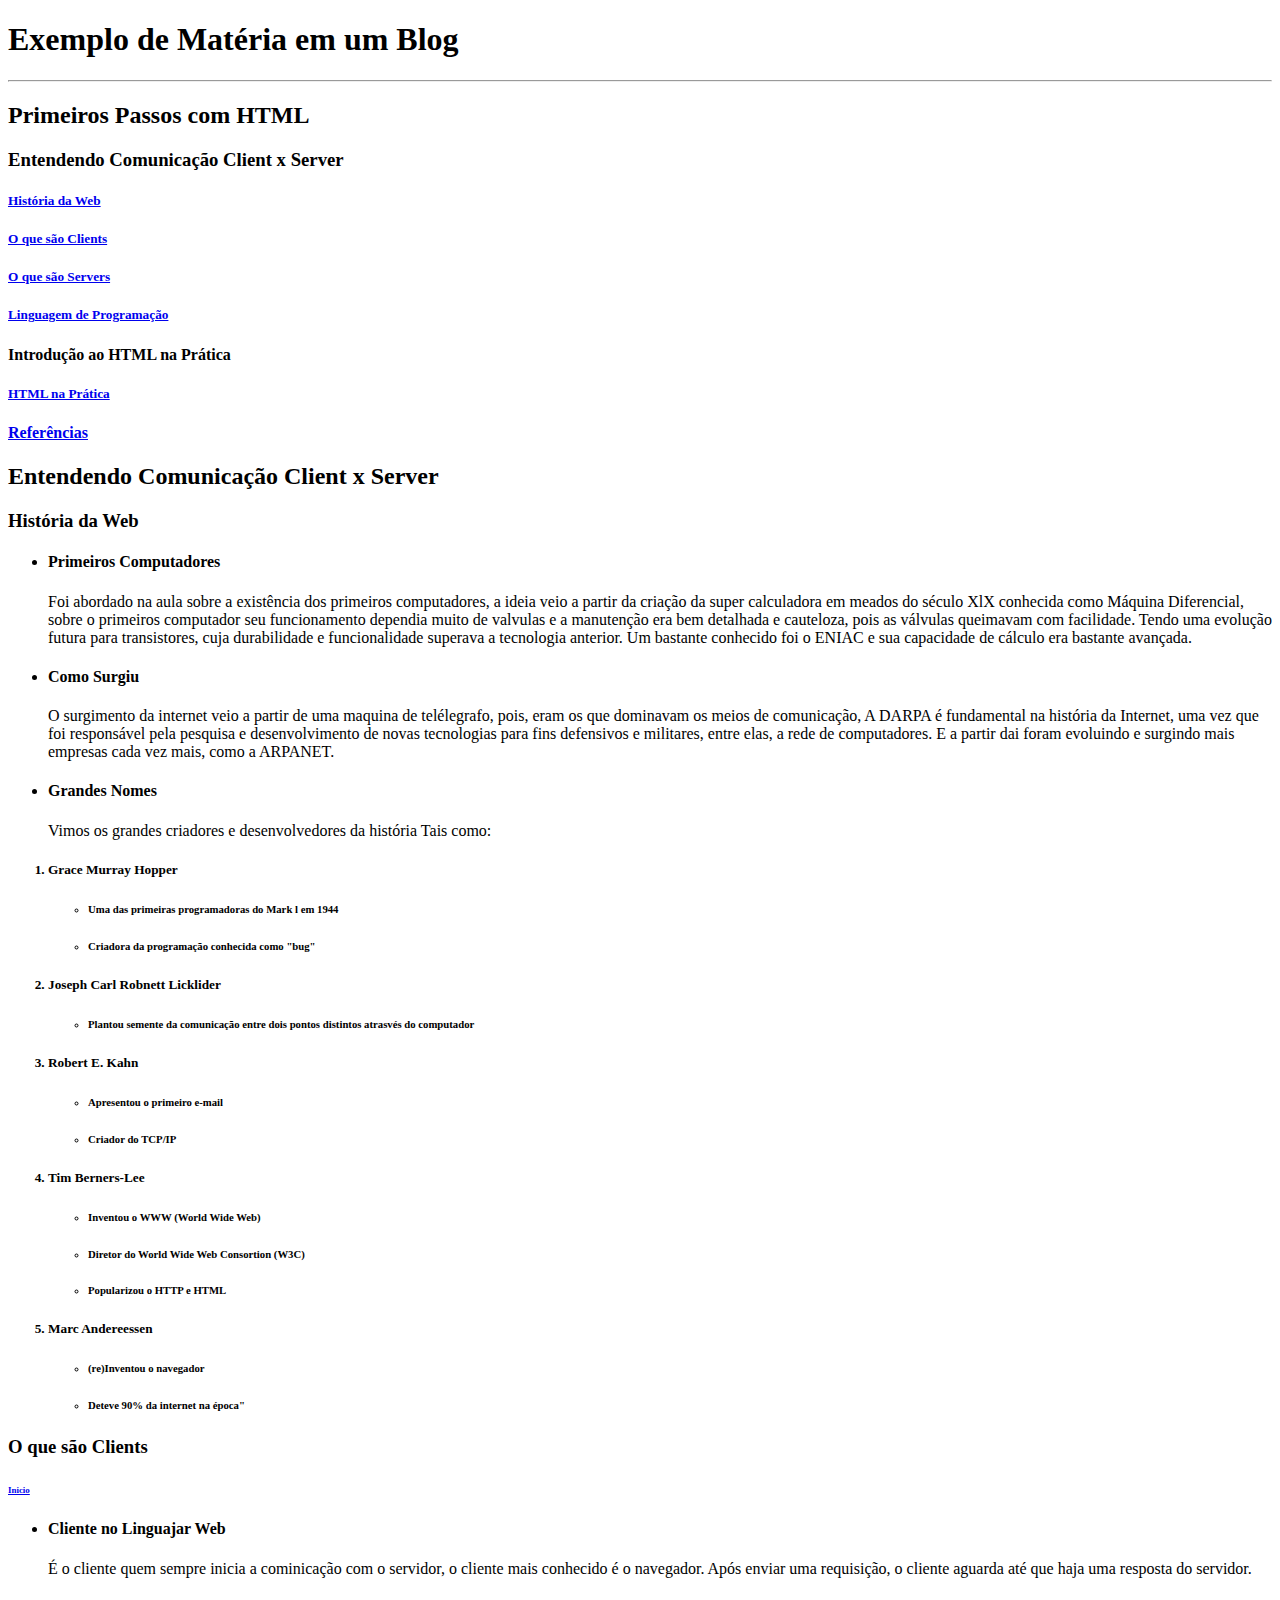
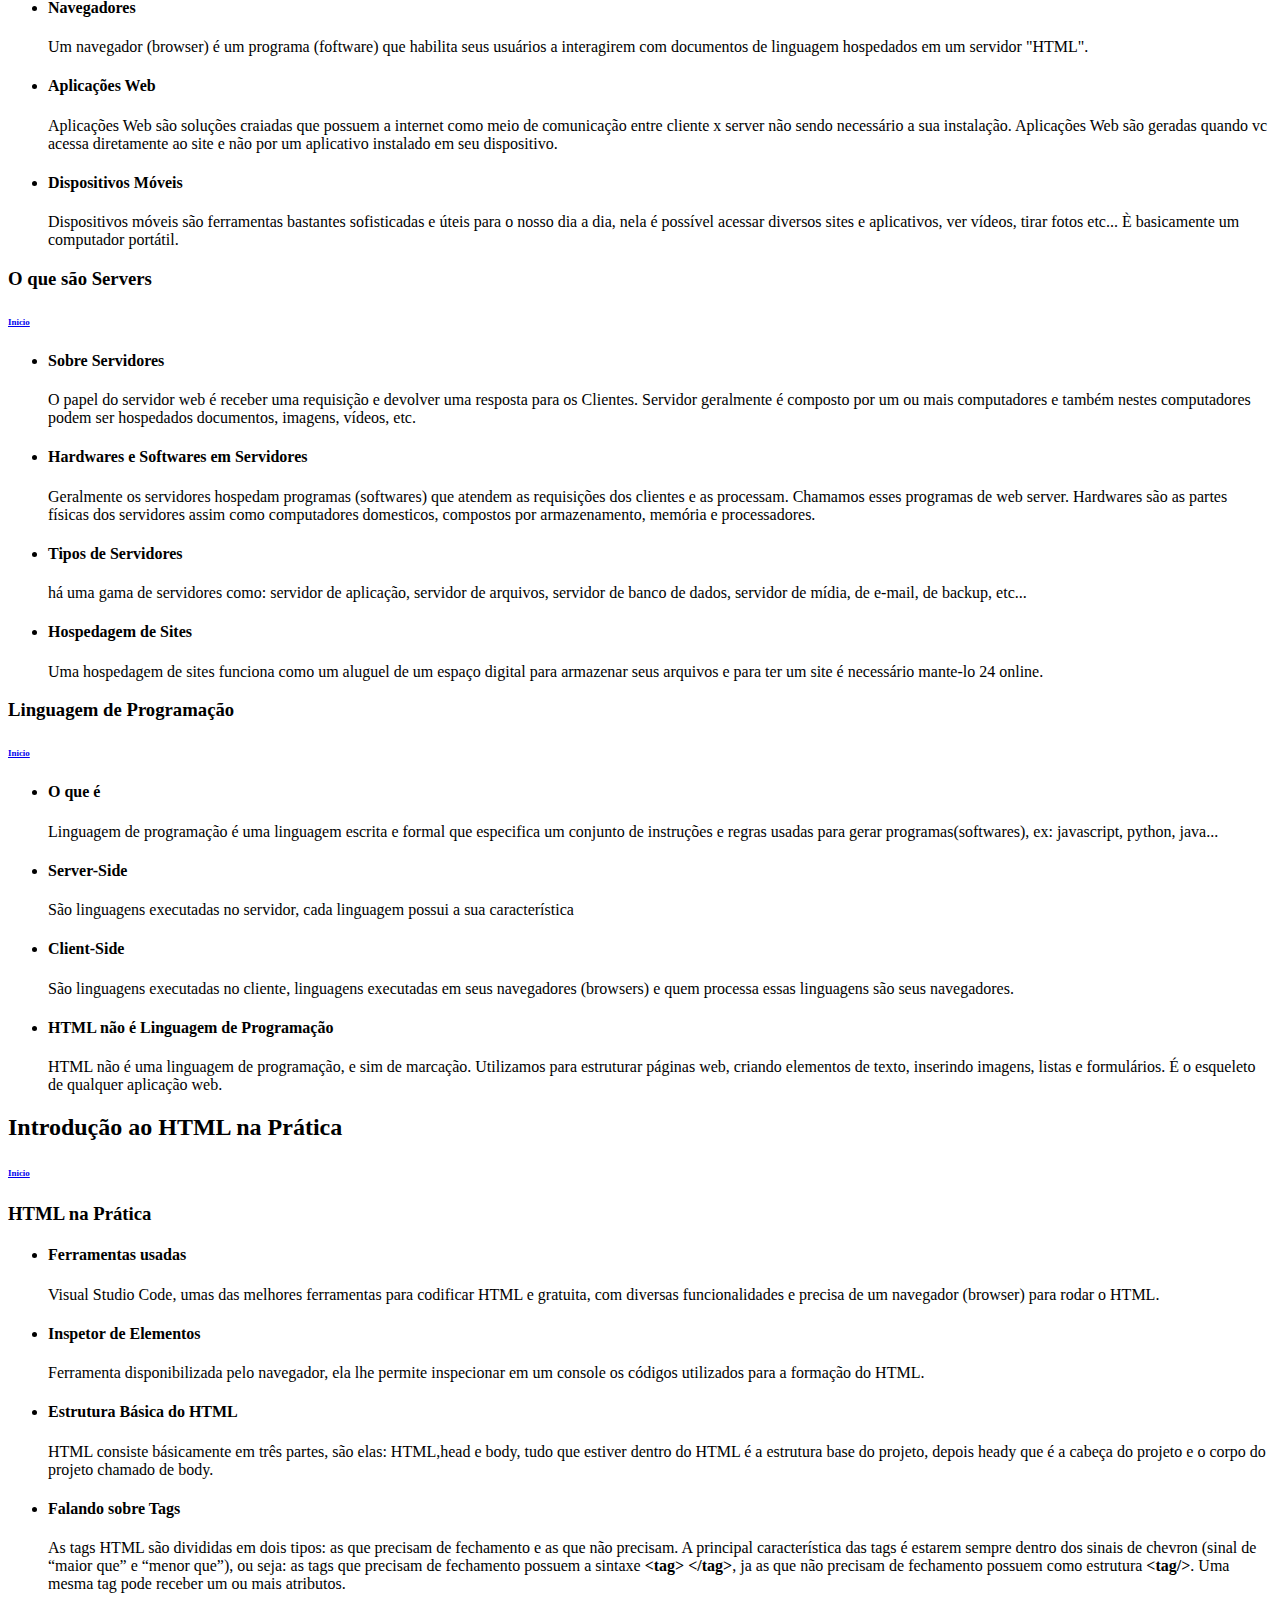
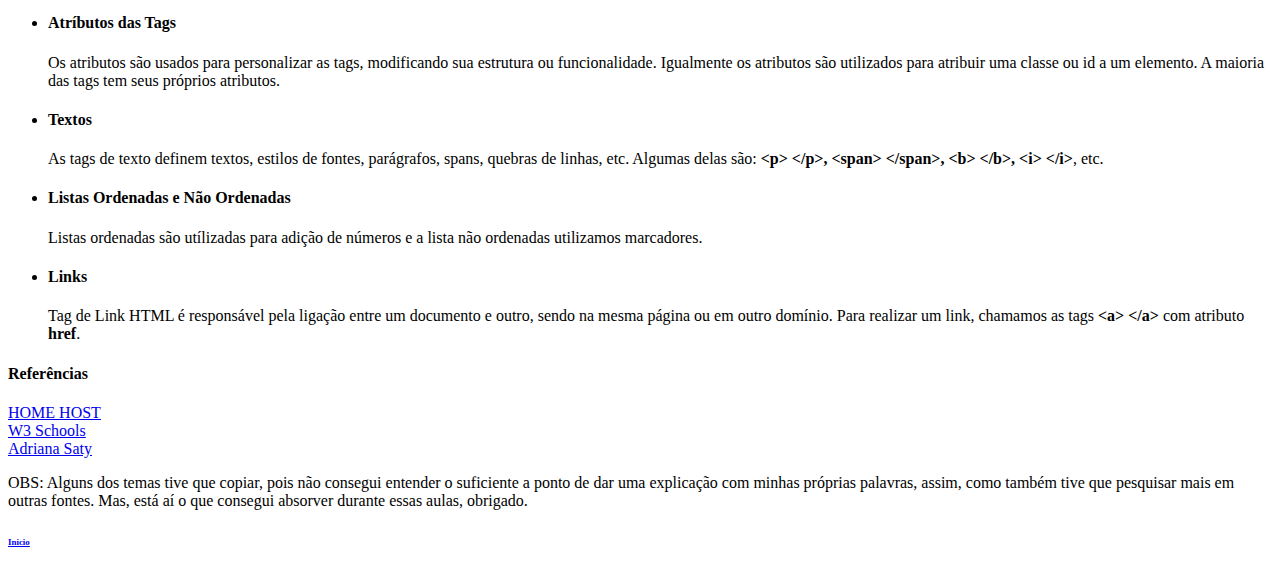
==== Meu Primeiro HTML.html @ 6977e0ce "update pastas" ====
<!DOCTYPE html>
 <html lang="pt-BR">
 <head>
    <meta charset="UTF-8">
    <meta name="viewport" content="width=device-width, initial-scale=1.0">
    <title>Roselange Soares</title>
 </head>
 <body>
    <h1 id="Inicio">Exemplo de Matéria em um Blog</h1>
    <hr />   
        <h2><li>Primeiros Passos com HTML</li></h2>
            <a><h3>Entendendo Comunicação Client x Server</h3></a>
            <a href="#História da Web"><h5>História da Web</a></h5>
            <a href="#O que são Clients"><h5>O que são Clients</a></h5>
            <a href="#O que são Servers"><h5>O que são Servers</a></h5>
            <a href="#Linguagem de Programação"><h5>Linguagem de Programação</a></h5>

            <a><h4>Introdução ao HTML na Prática</h4></a>
            <a href="#HTML na Prática"><h5>HTML na Prática</a></h5>

        </ol>
        <a href="#Referências"><h4>Referências</a></h4>

        <h2 id="Client x Server">Entendendo Comunicação Client x Server</h2>
        <h3 id="História da Web"> <li>História da Web</li> </h3>
                <ul><H4><li>Primeiros Computadores</li></H4>
                <p>Foi abordado na aula sobre a existência dos primeiros computadores, a ideia veio a partir da criação da super calculadora em meados do século XlX 
                    conhecida como Máquina Diferencial, 
                    sobre o primeiros computador seu funcionamento dependia muito de valvulas e a manutenção era bem detalhada e cauteloza,
                    pois as válvulas queimavam com facilidade. Tendo uma evolução futura para transistores, cuja durabilidade e funcionalidade superava a tecnologia anterior.
                    Um bastante conhecido foi o ENIAC e sua capacidade de cálculo era bastante avançada.
                <h4><li>Como Surgiu</li></h4>
                <p>O surgimento da internet veio a partir de uma maquina de telélegrafo, pois, eram os que dominavam os meios de comunicação,
                    A DARPA é fundamental na história da Internet, 
                    uma vez que foi responsável pela pesquisa e desenvolvimento de novas tecnologias para fins defensivos e militares, entre elas, a rede de computadores.
                    E a partir dai foram evoluindo e surgindo mais empresas cada vez mais, como a ARPANET.
                <h4><li>Grandes Nomes</li></h4>
                <p> Vimos os grandes criadores e desenvolvedores da história Tais como: </ul>
                     <ol>
                        <h5><li>Grace Murray Hopper</li></h5>
                           <h6><ul><li>Uma das primeiras programadoras do Mark l em 1944</li></ul></h6>
                           <h6><ul><li>Criadora da programação conhecida como "bug"</li></ul></h6>
                        <h5><li>Joseph Carl Robnett Licklider</li></h5>    
                           <h6><ul><li>Plantou semente da comunicação entre dois pontos distintos atrasvés do computador</li></ul></h6>
                        <h5><li>Robert E. Kahn</li></h5>
                           <h6><ul><li>Apresentou o primeiro e-mail</li></ul></h6>
                           <h6><ul><li>Criador do TCP/IP</li></ul></h6>
                        <h5><li>Tim Berners-Lee</li></h5>
                           <h6><ul><li>Inventou o WWW (World Wide Web)</li></ul></h6>
                           <h6><ul><li>Diretor do World Wide Web Consortion (W3C)</li></ul></h6>
                           <h6><ul><li>Popularizou o HTTP e HTML</li></ul></h6>
                        <h5><li>Marc Andereessen</li></h5>
                           <h6><ul><li>(re)Inventou o navegador</li></ul></h6>
                           <h6><ul><li>Deteve 90% da internet na época"</li></h6></ul>
                     </ol>
         
         <h3 id="O que são Clients"><li>O que são Clients</li></h3>
         <h6><li><small><a href="#Inicio">Inicio</a></small></li></h6>
         <ul><H4><li>Cliente no Linguajar Web</li></H4>
         <p>É o cliente quem sempre inicia a cominicação com o servidor, o cliente mais conhecido é o navegador.
            Após enviar uma requisição, o cliente aguarda até que haja uma resposta do servidor.

         <H4><li>Navegadores</li></H4>
         <p>Um navegador (browser) é um programa (foftware) que habilita seus usuários a interagirem com documentos de linguagem hospedados em um servidor "HTML".

         <H4><li>Aplicações Web</li></H4>
         <p>Aplicações Web são soluções craiadas que possuem a internet como meio de comunicação entre cliente x server não sendo necessário a sua instalação.
            Aplicações Web são geradas quando vc acessa diretamente ao site e não por um aplicativo instalado em seu dispositivo.

         <H4><li>Dispositivos Móveis</li></H4>
         <p>Dispositivos móveis são ferramentas bastantes sofisticadas e úteis para o nosso dia a dia, nela é possível acessar diversos sites e aplicativos, ver vídeos, 
            tirar fotos etc... È basicamente um computador portátil.
         </ul>

         <h3 id="O que são Servers"><li>O que são Servers</li></h3>
         <h6><li><small><a href="#Inicio">Inicio</a></small></li></h6>
         
         <ul><H4><li>Sobre Servidores</li></H4>
         <p>O papel do servidor web é receber uma requisição e devolver uma resposta para os Clientes. 
            Servidor geralmente é composto por um ou mais computadores e também nestes computadores podem ser hospedados documentos, imagens, vídeos, etc.

         <H4><li>Hardwares e Softwares em Servidores</li></H4>
         <p>Geralmente os servidores hospedam programas (softwares) que atendem as requisições dos clientes e as processam. Chamamos esses programas de web server.
            Hardwares são as partes físicas dos servidores assim como computadores domesticos, compostos por armazenamento, memória e processadores.

         <H4><li>Tipos de Servidores</li></H4>
         <p> há uma gama de servidores como: servidor de aplicação, servidor de arquivos, servidor de banco de dados, servidor de mídia, de e-mail, de backup, etc...

         <H4><li>Hospedagem de Sites</li></H4>
         <p>Uma hospedagem de sites funciona como um aluguel de um espaço digital para armazenar seus arquivos e para ter um site é necessário mante-lo 24 online.

         </ul>

         <h3 id="Linguagem de Programação"><li>Linguagem de Programação</li></h3>
         <h6><li><small><a href="#Inicio">Inicio</a></small></li></h6>

         <ul><H4><li>O que é</li></H4>
         <p>Linguagem de programação é uma linguagem escrita e formal que especifica um conjunto de instruções e regras usadas para gerar programas(softwares), ex: javascript, python, java...

         <H4><li>Server-Side</li></H4>
         <p>São linguagens executadas no servidor, cada linguagem possui a sua característica

         <H4><li>Client-Side</li></H4>
         <p>São linguagens executadas no cliente, linguagens executadas em seus navegadores (browsers) e quem processa essas linguagens são seus navegadores.

         <H4><li>HTML não é Linguagem de Programação</li></H4>
         <p> HTML não é uma linguagem de programação, e sim de marcação.
            Utilizamos para estruturar páginas web, criando elementos de texto, inserindo imagens, listas e formulários. É o esqueleto de qualquer aplicação web.

         </ul>

         <h2 id="HTML na Prática">Introdução ao HTML na Prática</h2>
         <h6><li><small><a href="#Inicio">Inicio</a></small></li></h6>

         <h3><li>HTML na Prática</li></h3>
         <ul><h4 id="Ferramentas Utilizadas"><li>Ferramentas usadas</li></h4>
            <p>Visual Studio Code, umas das melhores ferramentas para codificar HTML e gratuita, com diversas funcionalidades e precisa de um navegador (browser) para rodar o HTML.

         <h4 id="Inspetor de Elementos"><li>Inspetor de Elementos</li></h4>
            <p>Ferramenta disponibilizada pelo navegador, ela lhe permite inspecionar em um console os códigos utilizados para a formação do HTML.

            </p>
         <h4 id="Estruturas Básica do HTML"><li>Estrutura Básica do HTML</li></h4>
            <p>HTML consiste básicamente em três partes, são elas: HTML,head e body, tudo que estiver dentro do HTML é a estrutura base do projeto, 
               depois heady que é a cabeça do projeto e o corpo do projeto chamado de body.

         <h4 id="Falando sobre Tags"><li>Falando sobre Tags</li></h4>
            <p>As tags HTML são divididas em dois tipos: as que precisam de fechamento e as que não precisam. A principal característica das tags é estarem sempre dentro dos sinais de chevron (sinal de “maior que” e “menor que”), ou seja: 
               as tags que precisam de fechamento possuem a sintaxe <strong>&lt;tag&gt; &lt;/tag&gt;</strong>, ja as que não precisam de fechamento possuem como estrutura <strong>&lt;tag/&gt;</strong>.
               Uma mesma tag pode receber um ou mais atributos.

         <h4 id="Atributos das Tags"><li>Atríbutos das Tags</li></h4>
            <p>Os atributos são usados para personalizar as tags, modificando sua estrutura ou funcionalidade. 
               Igualmente os atributos são utilizados para atribuir uma classe ou id a um elemento. A maioria das tags tem seus próprios atributos.

         <h4 id="Textos"><li>Textos</li></h4>
            <p>As tags de texto definem textos, estilos de fontes, parágrafos, spans, quebras de linhas, etc. 
               Algumas delas são: <strong>&lt;p&gt; &lt;/p&gt;, &lt;span&gt; &lt;/span&gt;, &lt;b&gt; &lt;/b&gt;, &lt;i&gt; &lt;/i&gt;</strong>, etc.

         <h4 id="Listas Ordenadas e Não Ordenadas"><li>Listas Ordenadas e Não Ordenadas</li></h4>
            <p>Listas ordenadas são utílizadas para adição de números e a lista não ordenadas utilizamos marcadores.

         <h4 id="Links"><li>Links</li></h4>
            <p>Tag de Link HTML é responsável pela ligação entre um documento e outro, sendo na mesma página ou em outro domínio. 
               Para realizar um link, chamamos as tags <strong>&lt;a&gt; &lt;/a&gt;</strong> com atributo <strong>href</strong>.
            </ul>
            <h4 id="Referências">Referências</a></h4>
            <li><a href="https://www.homehost.com.br/blog/tutoriais/tags-html/#topico01">HOME HOST</a></li>
            <li><a href="https://www.w3schools.com/html/default.asp">W3 Schools</a></li>
            <li><a href="https://www.youtube.com/@AdrianaSaty">Adriana Saty</a></li>
            <p>OBS: Alguns dos temas tive que copiar, pois não consegui entender o suficiente a ponto de dar uma explicação com minhas próprias palavras, assim, 
               como também tive que pesquisar mais em outras fontes. Mas, está aí o que consegui absorver durante essas aulas, obrigado.
            </p>
            <h6><li><small><a href="#Inicio">Inicio</a></small></li></h6>
 </body>
 </html>
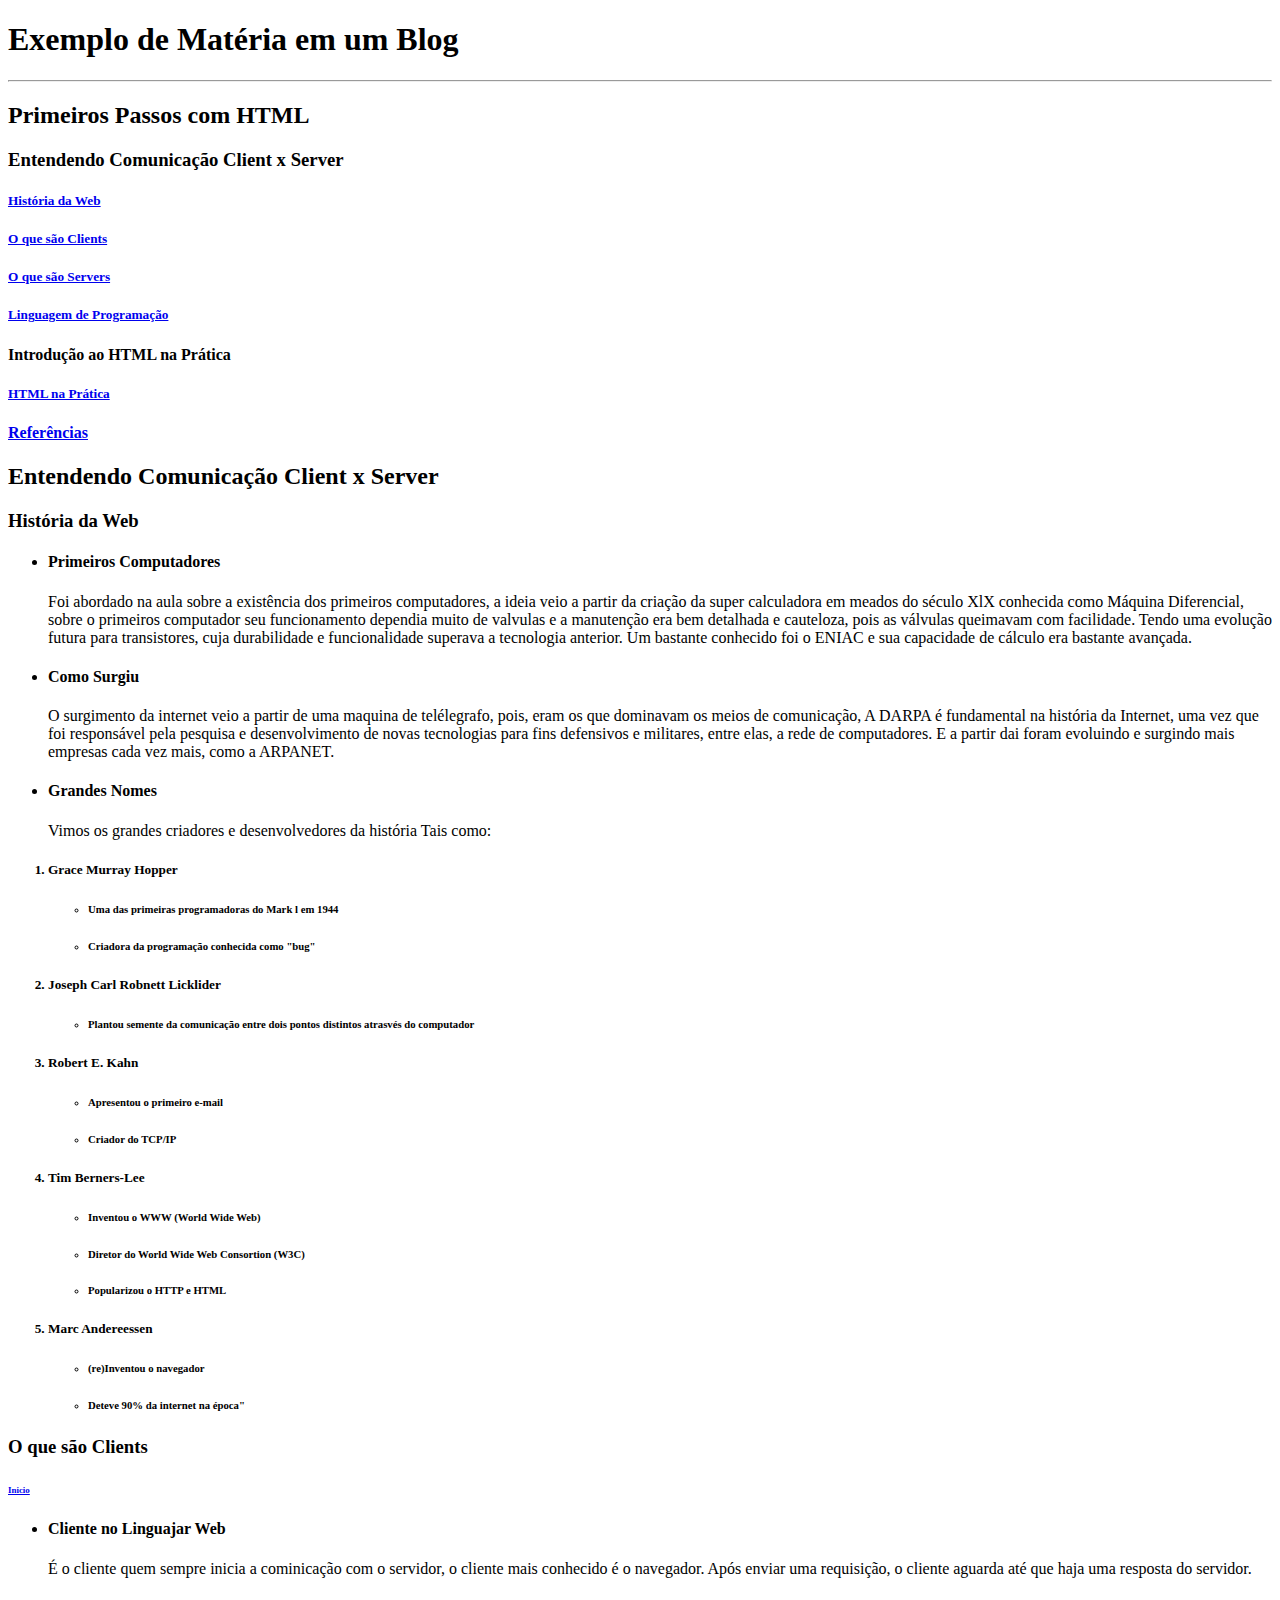
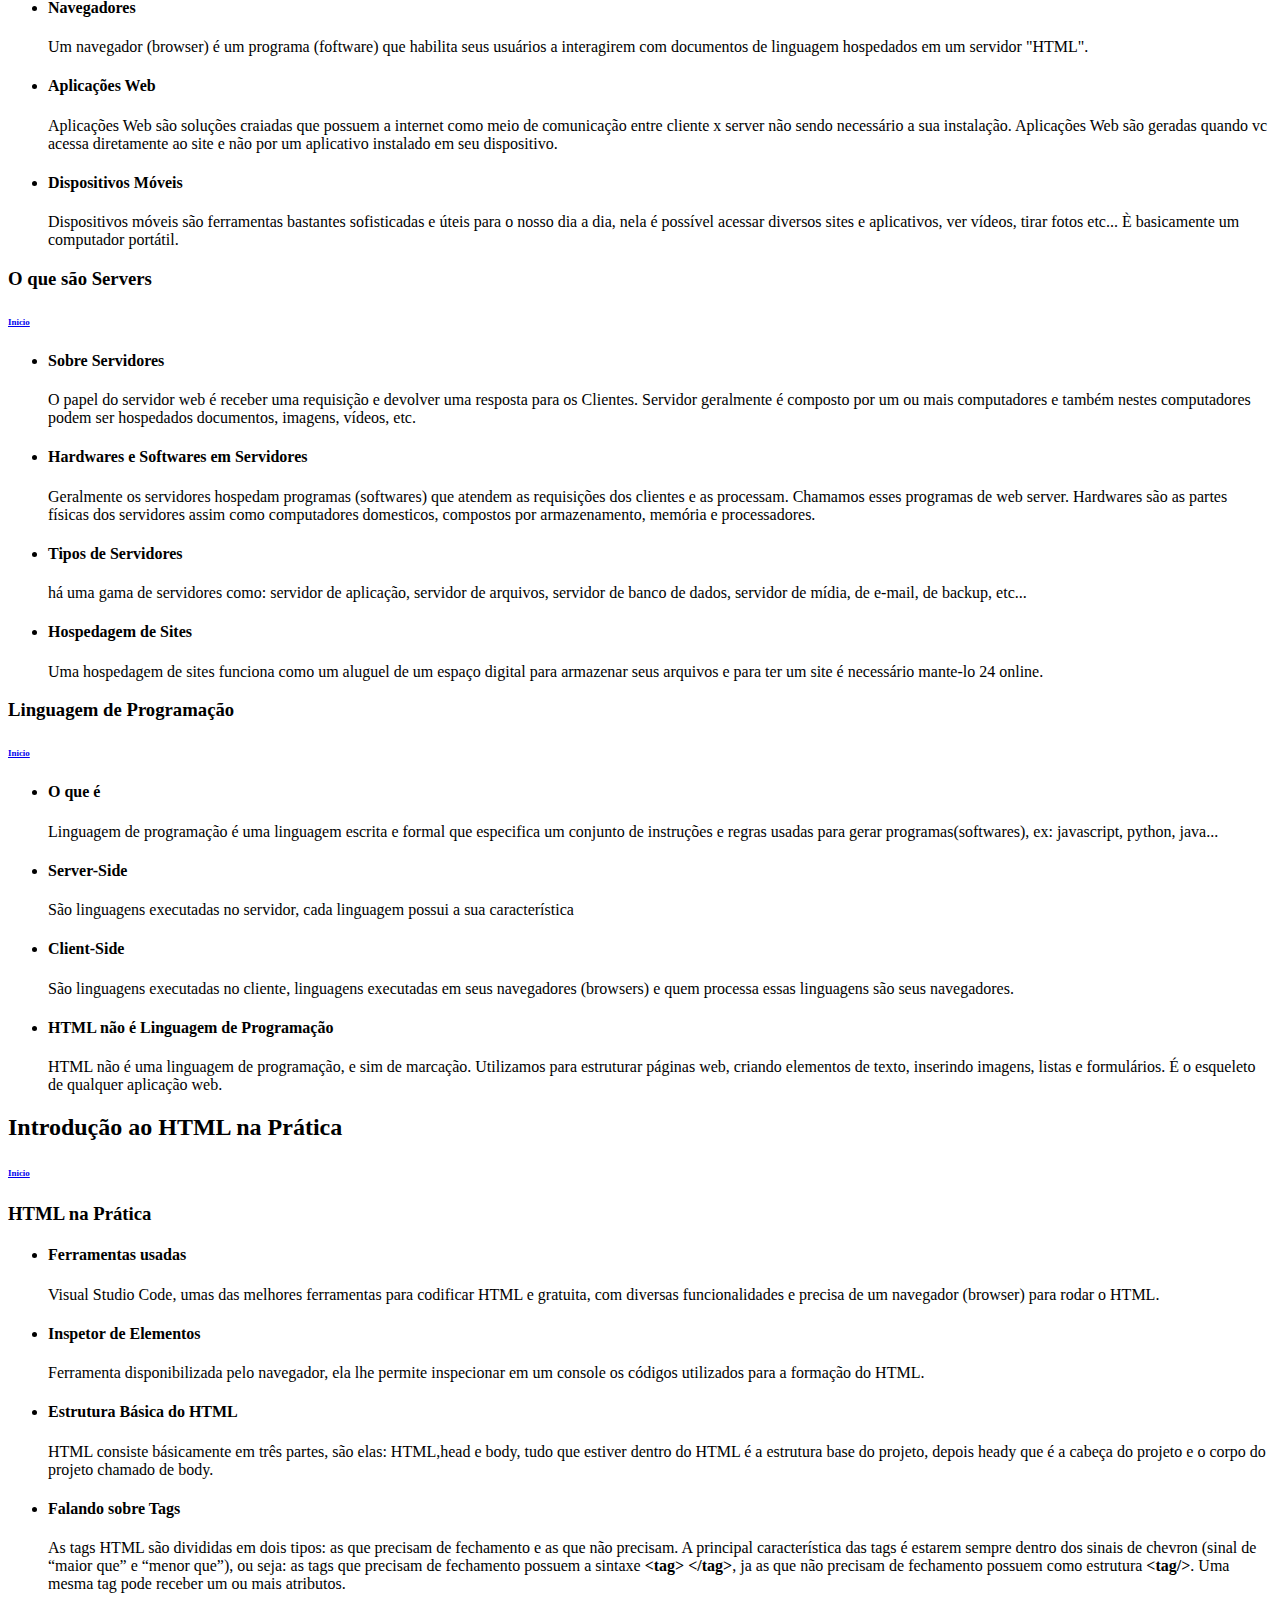
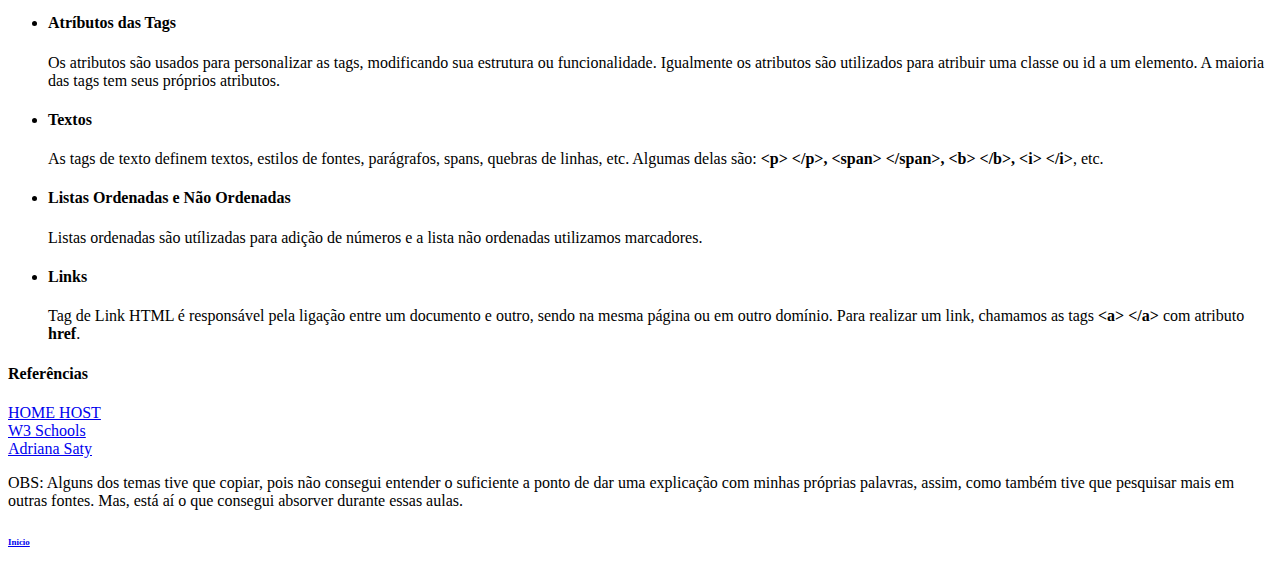
==== commit eb2fa560: "." ====
--- a/Meu Primeiro HTML.html
+++ b/Meu Primeiro HTML.html
@@ -149,7 +149,7 @@
             <li><a href="https://www.w3schools.com/html/default.asp">W3 Schools</a></li>
             <li><a href="https://www.youtube.com/@AdrianaSaty">Adriana Saty</a></li>
             <p>OBS: Alguns dos temas tive que copiar, pois não consegui entender o suficiente a ponto de dar uma explicação com minhas próprias palavras, assim, 
-               como também tive que pesquisar mais em outras fontes. Mas, está aí o que consegui absorver durante essas aulas, obrigado.
+               como também tive que pesquisar mais em outras fontes. Mas, está aí o que consegui absorver durante essas aulas.
             </p>
             <h6><li><small><a href="#Inicio">Inicio</a></small></li></h6>
  </body>
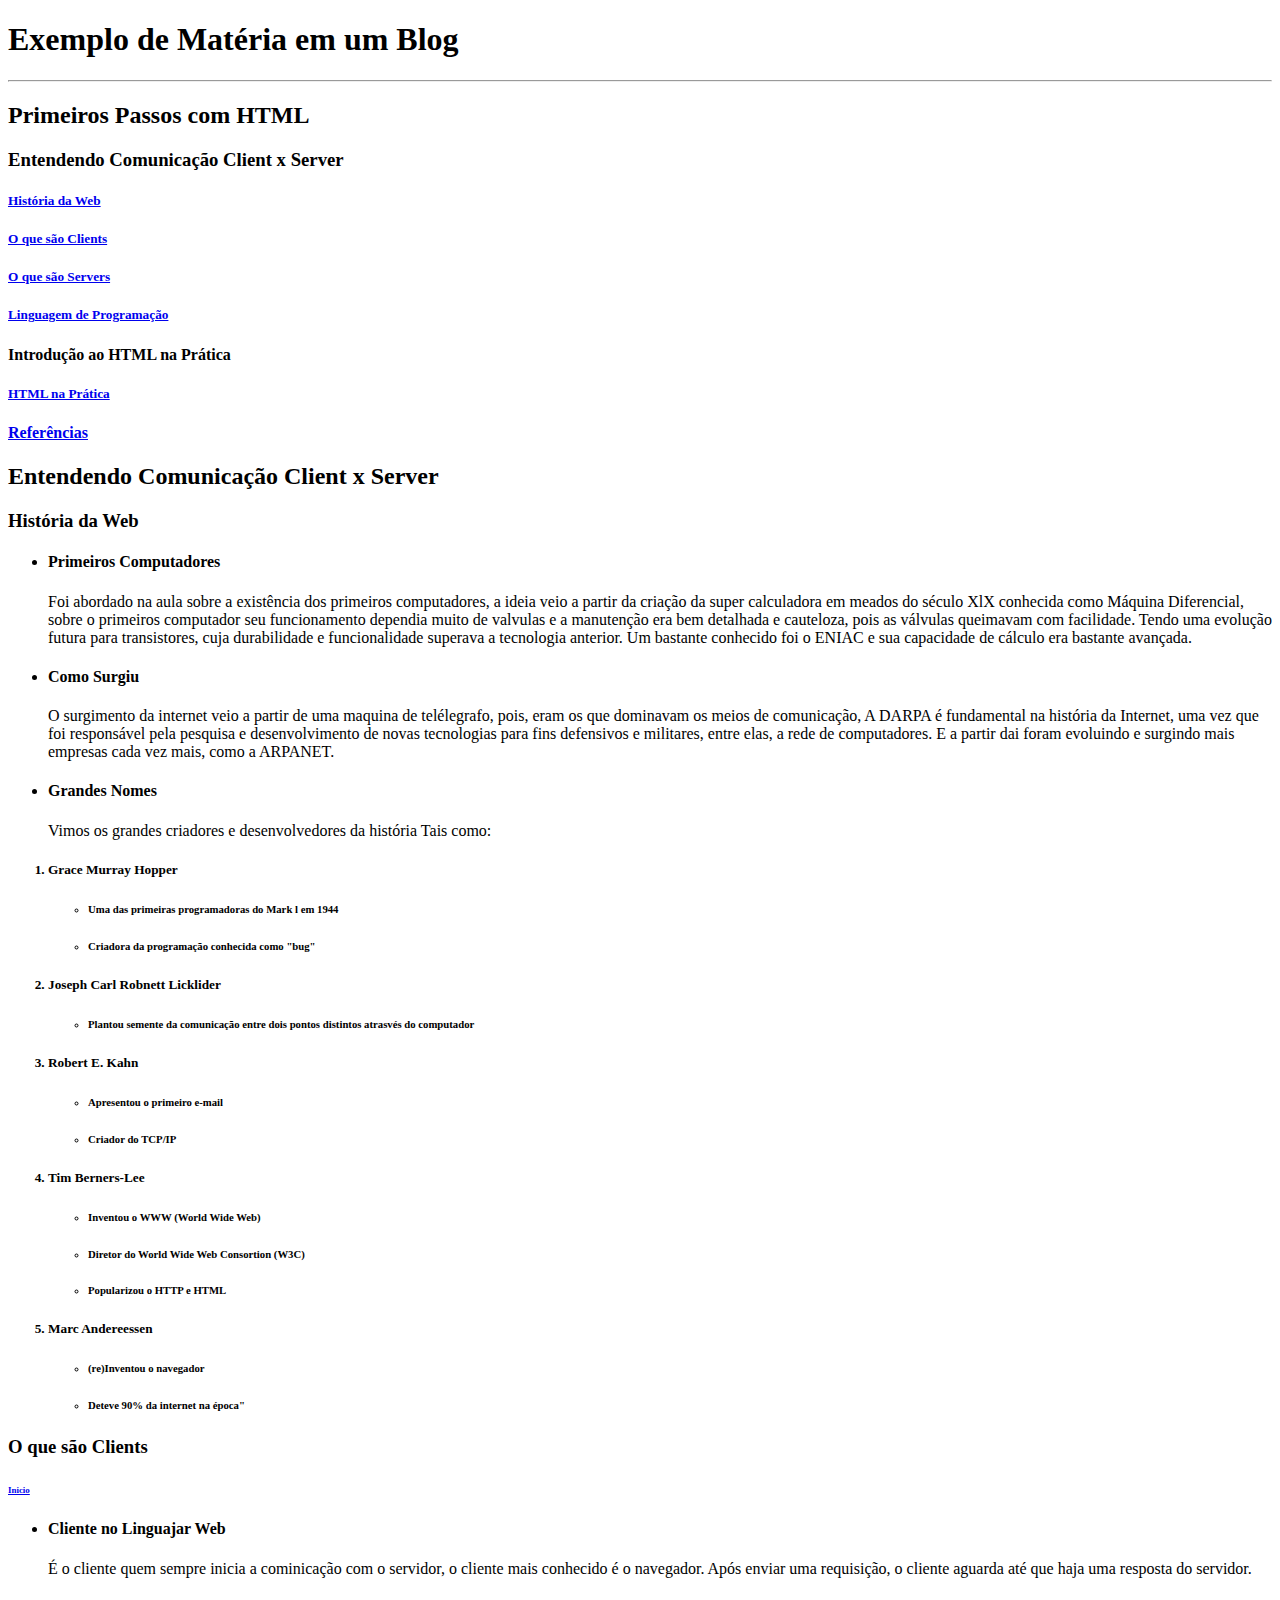
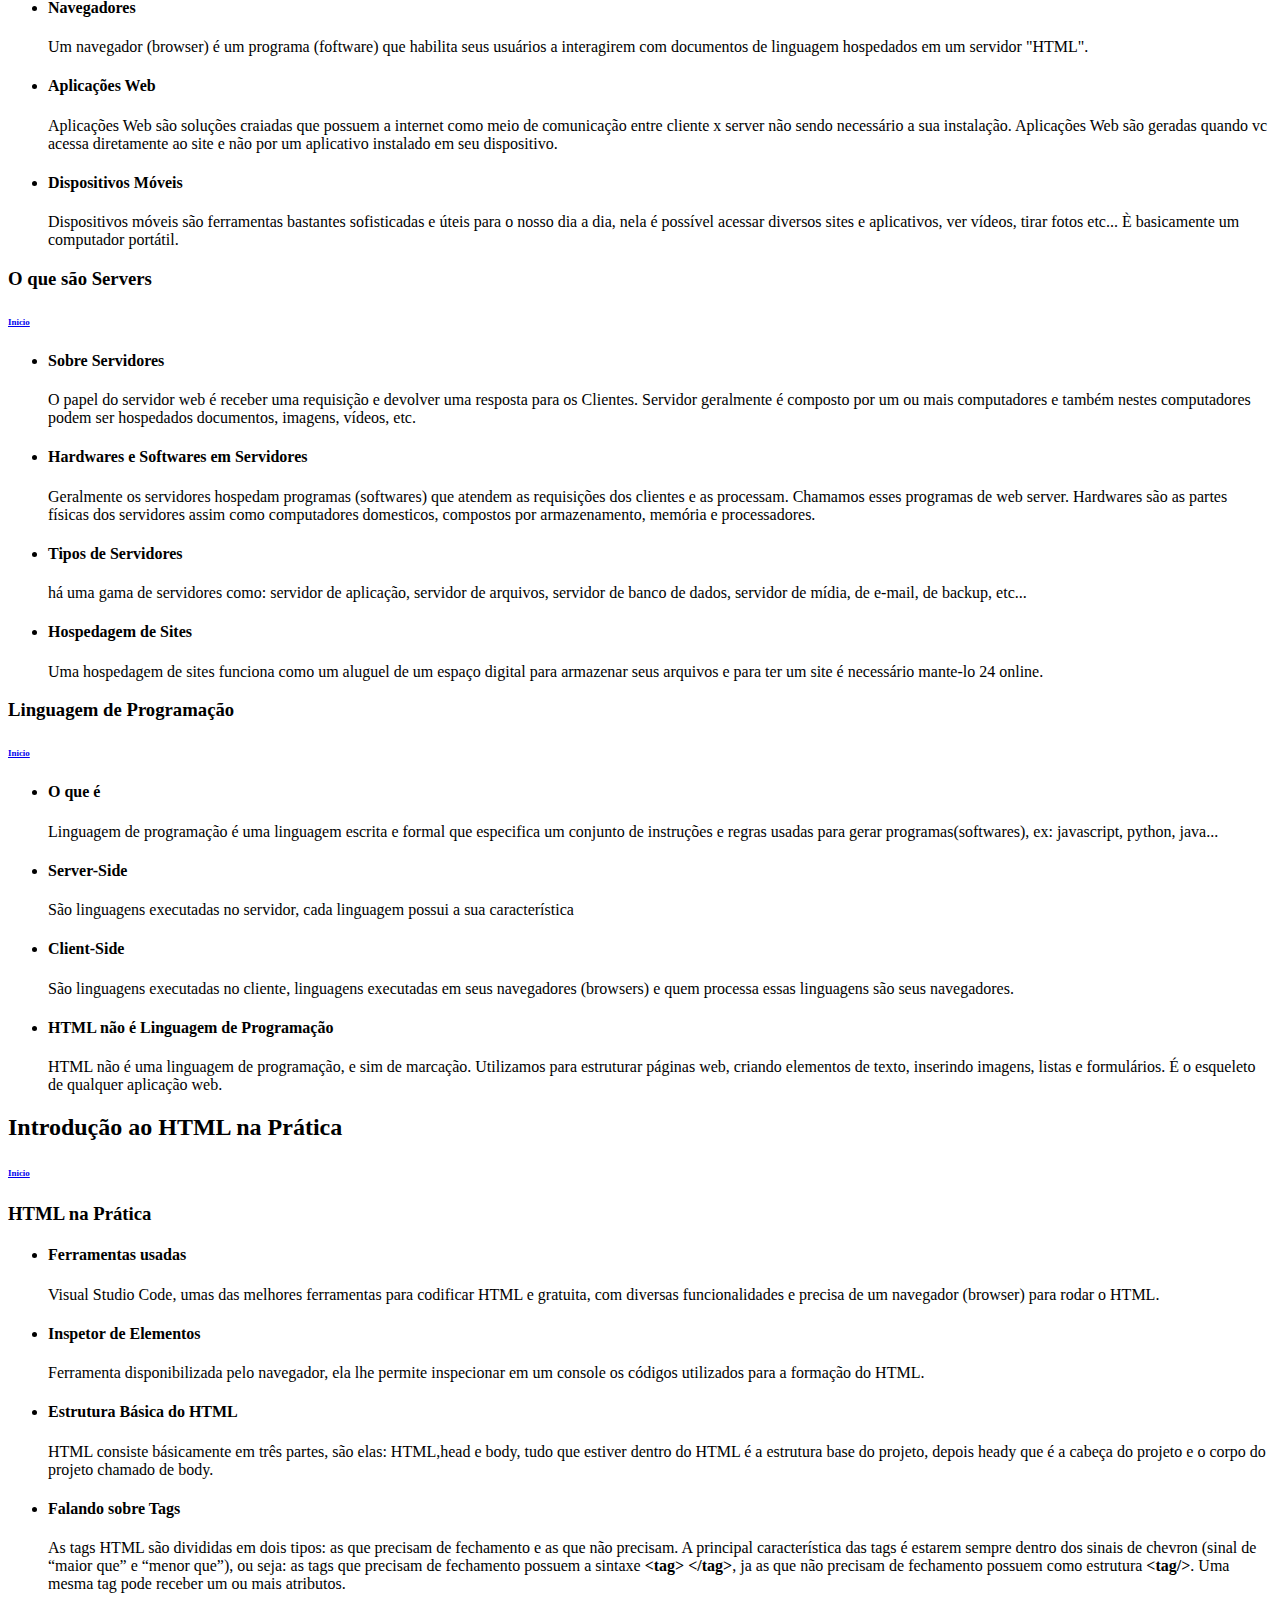
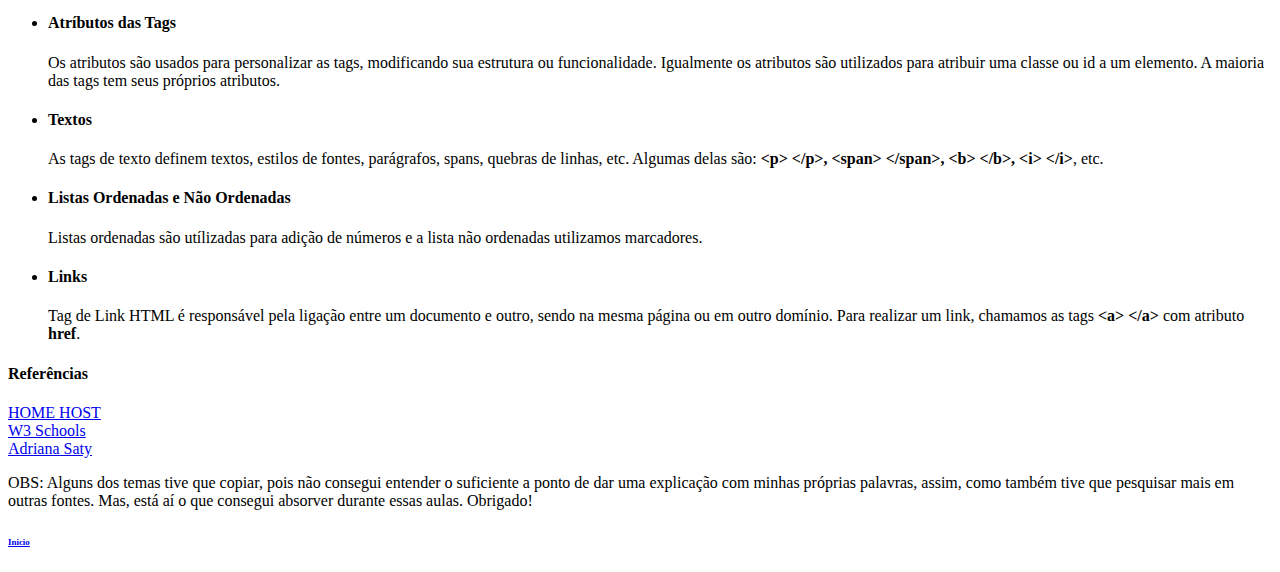
==== commit cb9fea9b: "." ====
--- a/Meu Primeiro HTML.html
+++ b/Meu Primeiro HTML.html
@@ -149,7 +149,7 @@
             <li><a href="https://www.w3schools.com/html/default.asp">W3 Schools</a></li>
             <li><a href="https://www.youtube.com/@AdrianaSaty">Adriana Saty</a></li>
             <p>OBS: Alguns dos temas tive que copiar, pois não consegui entender o suficiente a ponto de dar uma explicação com minhas próprias palavras, assim, 
-               como também tive que pesquisar mais em outras fontes. Mas, está aí o que consegui absorver durante essas aulas.
+               como também tive que pesquisar mais em outras fontes. Mas, está aí o que consegui absorver durante essas aulas. Obrigado!
             </p>
             <h6><li><small><a href="#Inicio">Inicio</a></small></li></h6>
  </body>
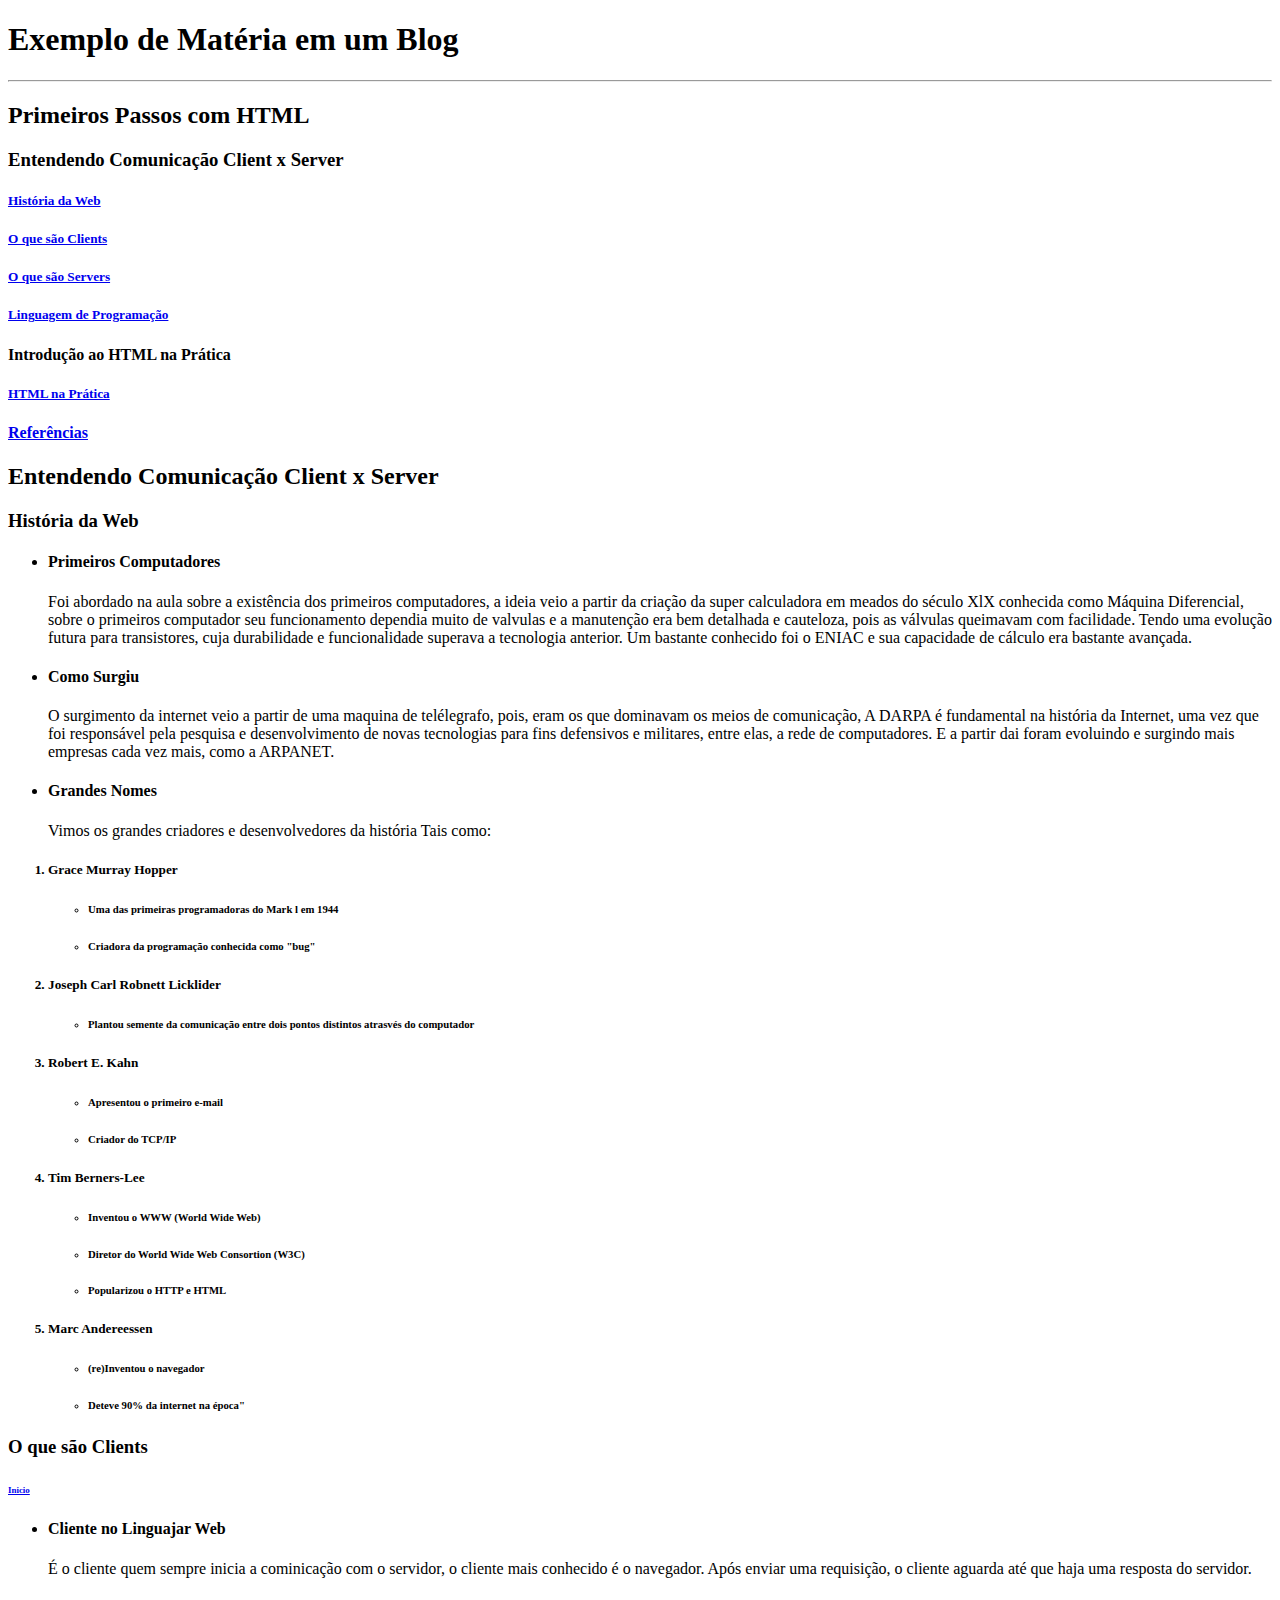
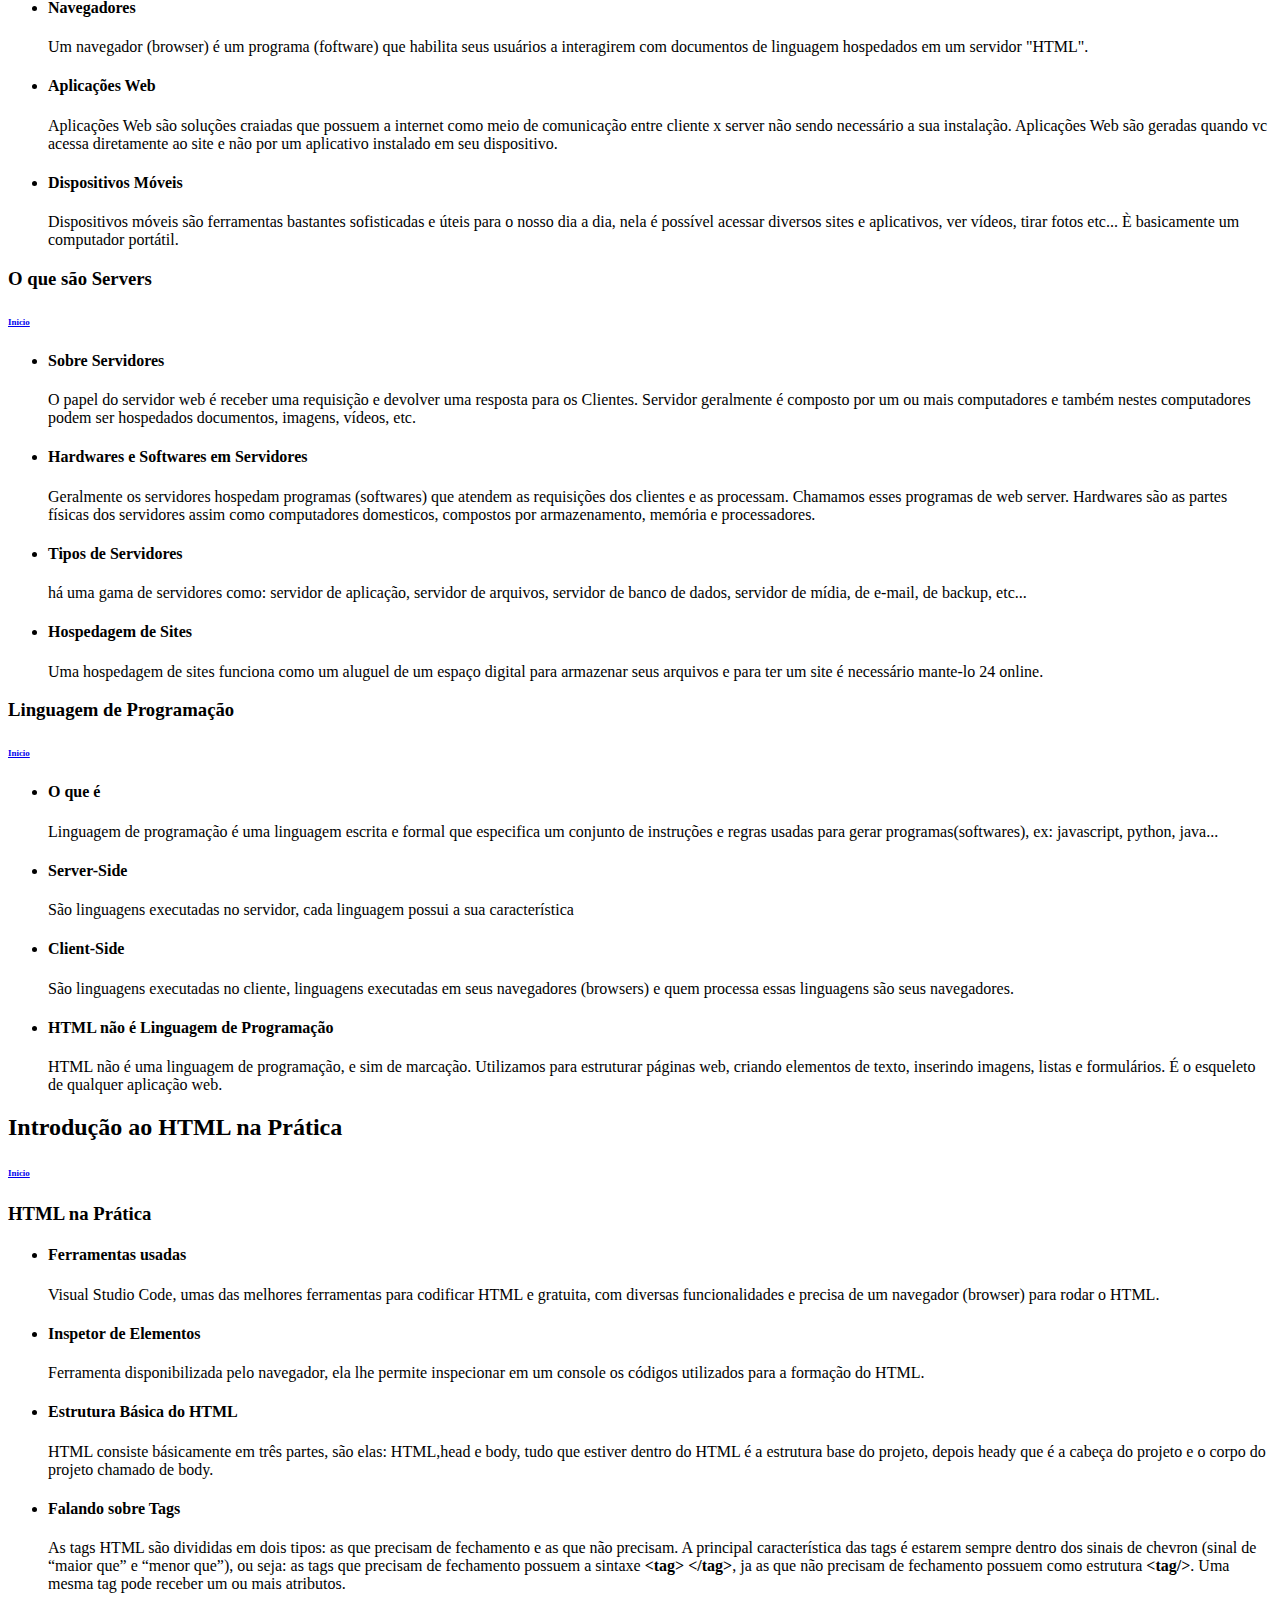
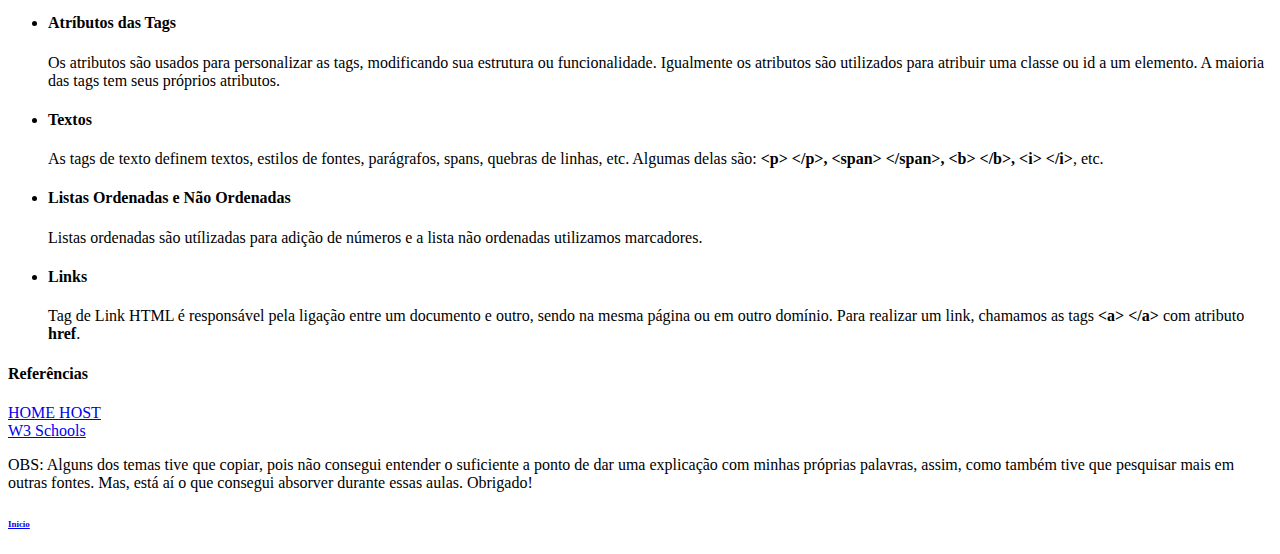
==== commit 0775697c: "att." ====
--- a/Meu Primeiro HTML.html
+++ b/Meu Primeiro HTML.html
@@ -1,14 +1,14 @@
- <!DOCTYPE html>
- <html lang="pt-BR">
- <head>
-    <meta charset="UTF-8">
-    <meta name="viewport" content="width=device-width, initial-scale=1.0">
-    <title>Roselange Soares</title>
- </head>
- <body>
-    <h1 id="Inicio">Exemplo de Matéria em um Blog</h1>
-    <hr />   
-        <h2><li>Primeiros Passos com HTML</li></h2>
+<!DOCTYPE html>
+<html lang="pt-br">
+<head>
+   <meta charset="UTF-8">
+   <meta name="viewport" content="width=device-width, initial-scale=1.0">
+   <title>Roselange Soares</title>
+</head>
+<body>
+   <h1 id="Inicio">Exemplo de Matéria em um Blog</h1>
+   <hr />
+      <h2><li>Primeiros Passos com HTML</li></h2>
             <a><h3>Entendendo Comunicação Client x Server</h3></a>
             <a href="#História da Web"><h5>História da Web</a></h5>
             <a href="#O que são Clients"><h5>O que são Clients</a></h5>
@@ -18,29 +18,29 @@
             <a><h4>Introdução ao HTML na Prática</h4></a>
             <a href="#HTML na Prática"><h5>HTML na Prática</a></h5>
 
-        </ol>
-        <a href="#Referências"><h4>Referências</a></h4>
+         </ol>
+         <a href="#Referências"><h4>Referências</a></h4>
 
-        <h2 id="Client x Server">Entendendo Comunicação Client x Server</h2>
-        <h3 id="História da Web"> <li>História da Web</li> </h3>
-                <ul><H4><li>Primeiros Computadores</li></H4>
-                <p>Foi abordado na aula sobre a existência dos primeiros computadores, a ideia veio a partir da criação da super calculadora em meados do século XlX 
-                    conhecida como Máquina Diferencial, 
-                    sobre o primeiros computador seu funcionamento dependia muito de valvulas e a manutenção era bem detalhada e cauteloza,
-                    pois as válvulas queimavam com facilidade. Tendo uma evolução futura para transistores, cuja durabilidade e funcionalidade superava a tecnologia anterior.
-                    Um bastante conhecido foi o ENIAC e sua capacidade de cálculo era bastante avançada.
-                <h4><li>Como Surgiu</li></h4>
-                <p>O surgimento da internet veio a partir de uma maquina de telélegrafo, pois, eram os que dominavam os meios de comunicação,
-                    A DARPA é fundamental na história da Internet, 
-                    uma vez que foi responsável pela pesquisa e desenvolvimento de novas tecnologias para fins defensivos e militares, entre elas, a rede de computadores.
-                    E a partir dai foram evoluindo e surgindo mais empresas cada vez mais, como a ARPANET.
-                <h4><li>Grandes Nomes</li></h4>
-                <p> Vimos os grandes criadores e desenvolvedores da história Tais como: </ul>
+      <h2 id="Client x Server">Entendendo Comunicação Client x Server</h2>
+      <h3 id="História da Web"> <li>História da Web</li> </h3>
+            <ul><H4><li>Primeiros Computadores</li></H4>
+               <p>Foi abordado na aula sobre a existência dos primeiros computadores, a ideia veio a partir da criação da super calculadora em meados do século XlX
+                  conhecida como Máquina Diferencial,
+                  sobre o primeiros computador seu funcionamento dependia muito de valvulas e a manutenção era bem detalhada e cauteloza,
+                  pois as válvulas queimavam com facilidade. Tendo uma evolução futura para transistores, cuja durabilidade e funcionalidade superava a tecnologia anterior.
+                  Um bastante conhecido foi o ENIAC e sua capacidade de cálculo era bastante avançada.
+               <h4><li>Como Surgiu</li></h4>
+               <p>O surgimento da internet veio a partir de uma maquina de telélegrafo, pois, eram os que dominavam os meios de comunicação,
+                  A DARPA é fundamental na história da Internet,
+                  uma vez que foi responsável pela pesquisa e desenvolvimento de novas tecnologias para fins defensivos e militares, entre elas, a rede de computadores.
+                  E a partir dai foram evoluindo e surgindo mais empresas cada vez mais, como a ARPANET.
+               <h4><li>Grandes Nomes</li></h4>
+               <p> Vimos os grandes criadores e desenvolvedores da história Tais como: </ul>
                      <ol>
                         <h5><li>Grace Murray Hopper</li></h5>
                            <h6><ul><li>Uma das primeiras programadoras do Mark l em 1944</li></ul></h6>
                            <h6><ul><li>Criadora da programação conhecida como "bug"</li></ul></h6>
-                        <h5><li>Joseph Carl Robnett Licklider</li></h5>    
+                        <h5><li>Joseph Carl Robnett Licklider</li></h5>
                            <h6><ul><li>Plantou semente da comunicação entre dois pontos distintos atrasvés do computador</li></ul></h6>
                         <h5><li>Robert E. Kahn</li></h5>
                            <h6><ul><li>Apresentou o primeiro e-mail</li></ul></h6>
@@ -68,7 +68,7 @@
             Aplicações Web são geradas quando vc acessa diretamente ao site e não por um aplicativo instalado em seu dispositivo.
 
          <H4><li>Dispositivos Móveis</li></H4>
-         <p>Dispositivos móveis são ferramentas bastantes sofisticadas e úteis para o nosso dia a dia, nela é possível acessar diversos sites e aplicativos, ver vídeos, 
+         <p>Dispositivos móveis são ferramentas bastantes sofisticadas e úteis para o nosso dia a dia, nela é possível acessar diversos sites e aplicativos, ver vídeos,
             tirar fotos etc... È basicamente um computador portátil.
          </ul>
 
@@ -76,7 +76,7 @@
          <h6><li><small><a href="#Inicio">Inicio</a></small></li></h6>
          
          <ul><H4><li>Sobre Servidores</li></H4>
-         <p>O papel do servidor web é receber uma requisição e devolver uma resposta para os Clientes. 
+         <p>O papel do servidor web é receber uma requisição e devolver uma resposta para os Clientes.
             Servidor geralmente é composto por um ou mais computadores e também nestes computadores podem ser hospedados documentos, imagens, vídeos, etc.
 
          <H4><li>Hardwares e Softwares em Servidores</li></H4>
@@ -121,36 +121,35 @@
 
             </p>
          <h4 id="Estruturas Básica do HTML"><li>Estrutura Básica do HTML</li></h4>
-            <p>HTML consiste básicamente em três partes, são elas: HTML,head e body, tudo que estiver dentro do HTML é a estrutura base do projeto, 
+            <p>HTML consiste básicamente em três partes, são elas: HTML,head e body, tudo que estiver dentro do HTML é a estrutura base do projeto,
                depois heady que é a cabeça do projeto e o corpo do projeto chamado de body.
 
          <h4 id="Falando sobre Tags"><li>Falando sobre Tags</li></h4>
-            <p>As tags HTML são divididas em dois tipos: as que precisam de fechamento e as que não precisam. A principal característica das tags é estarem sempre dentro dos sinais de chevron (sinal de “maior que” e “menor que”), ou seja: 
+            <p>As tags HTML são divididas em dois tipos: as que precisam de fechamento e as que não precisam. A principal característica das tags é estarem sempre dentro dos sinais de chevron (sinal de “maior que” e “menor que”), ou seja:
                as tags que precisam de fechamento possuem a sintaxe <strong>&lt;tag&gt; &lt;/tag&gt;</strong>, ja as que não precisam de fechamento possuem como estrutura <strong>&lt;tag/&gt;</strong>.
                Uma mesma tag pode receber um ou mais atributos.
 
          <h4 id="Atributos das Tags"><li>Atríbutos das Tags</li></h4>
-            <p>Os atributos são usados para personalizar as tags, modificando sua estrutura ou funcionalidade. 
+            <p>Os atributos são usados para personalizar as tags, modificando sua estrutura ou funcionalidade.
                Igualmente os atributos são utilizados para atribuir uma classe ou id a um elemento. A maioria das tags tem seus próprios atributos.
 
          <h4 id="Textos"><li>Textos</li></h4>
-            <p>As tags de texto definem textos, estilos de fontes, parágrafos, spans, quebras de linhas, etc. 
+            <p>As tags de texto definem textos, estilos de fontes, parágrafos, spans, quebras de linhas, etc.
                Algumas delas são: <strong>&lt;p&gt; &lt;/p&gt;, &lt;span&gt; &lt;/span&gt;, &lt;b&gt; &lt;/b&gt;, &lt;i&gt; &lt;/i&gt;</strong>, etc.
 
          <h4 id="Listas Ordenadas e Não Ordenadas"><li>Listas Ordenadas e Não Ordenadas</li></h4>
             <p>Listas ordenadas são utílizadas para adição de números e a lista não ordenadas utilizamos marcadores.
 
          <h4 id="Links"><li>Links</li></h4>
-            <p>Tag de Link HTML é responsável pela ligação entre um documento e outro, sendo na mesma página ou em outro domínio. 
+            <p>Tag de Link HTML é responsável pela ligação entre um documento e outro, sendo na mesma página ou em outro domínio.
                Para realizar um link, chamamos as tags <strong>&lt;a&gt; &lt;/a&gt;</strong> com atributo <strong>href</strong>.
             </ul>
             <h4 id="Referências">Referências</a></h4>
             <li><a href="https://www.homehost.com.br/blog/tutoriais/tags-html/#topico01">HOME HOST</a></li>
             <li><a href="https://www.w3schools.com/html/default.asp">W3 Schools</a></li>
-            <li><a href="https://www.youtube.com/@AdrianaSaty">Adriana Saty</a></li>
-            <p>OBS: Alguns dos temas tive que copiar, pois não consegui entender o suficiente a ponto de dar uma explicação com minhas próprias palavras, assim, 
+            <p>OBS: Alguns dos temas tive que copiar, pois não consegui entender o suficiente a ponto de dar uma explicação com minhas próprias palavras, assim,
                como também tive que pesquisar mais em outras fontes. Mas, está aí o que consegui absorver durante essas aulas. Obrigado!
             </p>
             <h6><li><small><a href="#Inicio">Inicio</a></small></li></h6>
- </body>
- </html>+</body>
+</html>